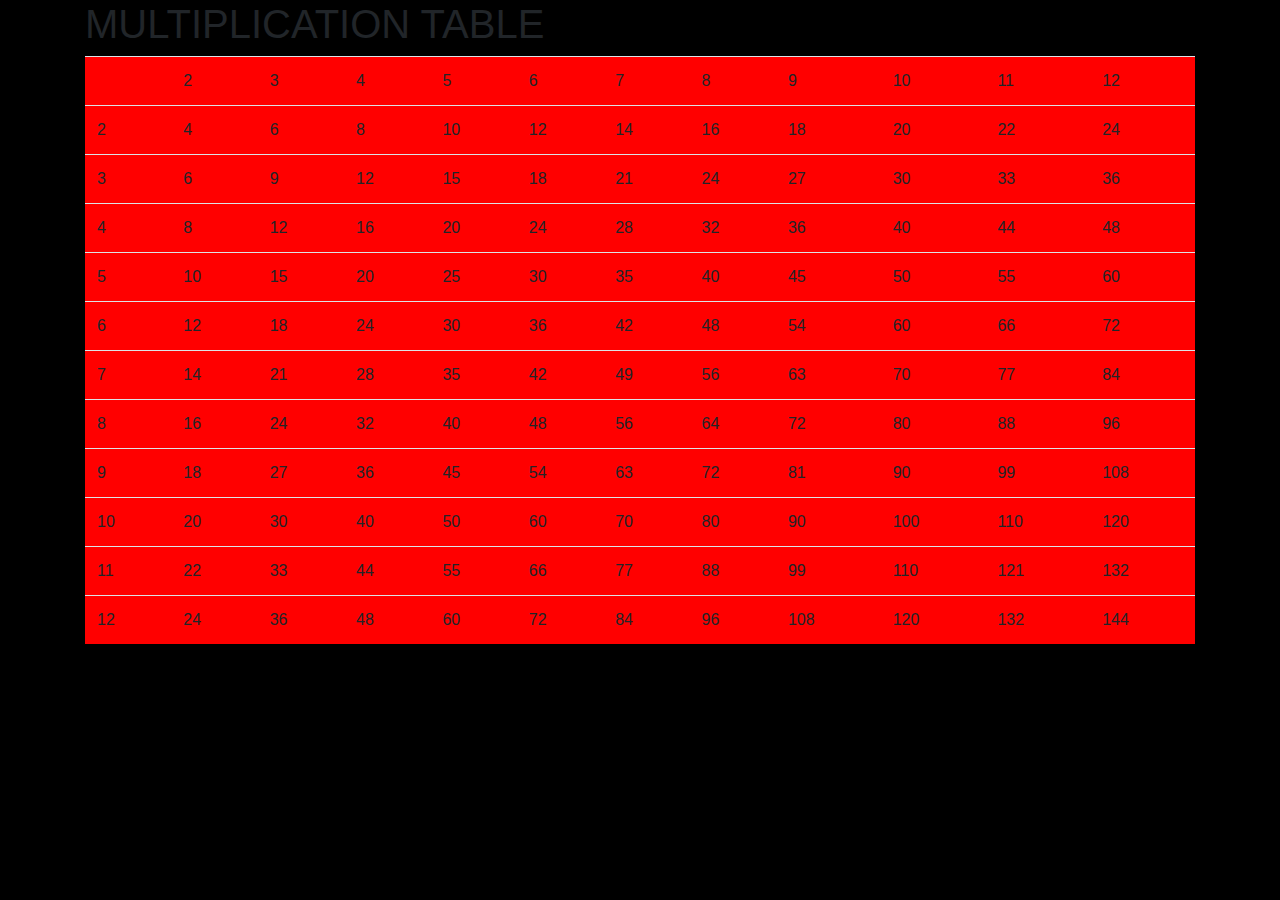
==== multiplication-table/index.html @ bf59615a "add all my file to my project" ====
<!DOCTYPE html>
<html lang="en">
<head>
    <meta charset="UTF-8">
    <meta http-equiv="X-UA-Compatible" content="IE=edge">
    <meta name="viewport" content="width=device-width, initial-scale=1.0">
    <title>Document</title>
    <link rel="stylesheet" href="css/bootstrap.css">
    <link rel="stylesheet" href="css/style.css">
</head>
<body>
    <div id="table" class="container">
        <table class="table">
            <h1>MULTIPLICATION TABLE</h1>
            <tr>
                <td></td>
                <td>2</td>
                <td>3</td>
                <td>4</td>
                <td>5</td>
                <td>6</td>
                <td>7</td>
                <td>8</td>
                <td>9</td>
                <td>10</td>
                <td>11</td>
                <td>12</td>
            </tr>

            <tr>
                <td>2</td>
                <td>4</td>
                <td>6</td>
                <td>8</td>
                <td>10</td>
                <td>12</td>
                <td>14</td>
                <td>16</td>
                <td>18</td>
                <td>20</td>
                <td>22</td>
                <td>24</td>
            </tr>

            <tr>
                <td>3</td>
                <td>6</td>
                <td>9</td>
                <td>12</td>
                <td>15</td>
                <td>18</td>
                <td>21</td>
                <td>24</td>
                <td>27</td>
                <td>30</td>
                <td>33</td>
                <td>36</td>
            </tr>

            <tr>
                <td>4</td>
                <td>8</td>
                <td>12</td>
                <td>16</td>
                <td>20</td>
                <td>24</td>
                <td>28</td>
                <td>32</td>
                <td>36</td>
                <td>40</td>
                <td>44</td>
                <td>48</td>
            </tr>

            <tr>
                <td>5</td>
                <td>10</td>
                <td>15</td>
                <td>20</td>
                <td>25</td>
                <td>30</td>
                <td>35</td>
                <td>40</td>
                <td>45</td>
                <td>50</td>
                <td>55</td>
                <td>60</td>
            </tr>

            <tr>
                <td>6</td>
                <td>12</td>
                <td>18</td>
                <td>24</td>
                <td>30</td>
                <td>36</td>
                <td>42</td>
                <td>48</td>
                <td>54</td>
                <td>60</td>
                <td>66</td>
                <td>72</td>
            </tr>

            <tr>
                <td>7</td>
                <td>14</td>
                <td>21</td>
                <td>28</td>
                <td>35</td>
                <td>42</td>
                <td>49</td>
                <td>56</td>
                <td>63</td>
                <td>70</td>
                <td>77</td>
                <td>84</td>
            </tr>

            <tr>
                <td>8</td>
                <td>16</td>
                <td>24</td>
                <td>32</td>
                <td>40</td>
                <td>48</td>
                <td>56</td>
                <td>64</td>
                <td>72</td>
                <td>80</td>
                <td>88</td>
                <td>96</td>
            </tr>

            <tr>
                <td>9</td>
                <td>18</td>
                <td>27</td>
                <td>36</td>
                <td>45</td>
                <td>54</td>
                <td>63</td>
                <td>72</td>
                <td>81</td>
                <td>90</td>
                <td>99</td>
                <td>108</td>
            </tr>

            <tr>
                <td>10</td>
                <td>20</td>
                <td>30</td>
                <td>40</td>
                <td>50</td>
                <td>60</td>
                <td>70</td>
                <td>80</td>
                <td>90</td>
                <td>100</td>
                <td>110</td>
                <td>120</td>
            </tr>

            <tr>
                <td>11</td>
                <td>22</td>
                <td>33</td>
                <td>44</td>
                <td>55</td>
                <td>66</td>
                <td>77</td>
                <td>88</td>
                <td>99</td>
                <td>110</td>
                <td>121</td>
                <td>132</td>
            </tr>

            <tr>
                <td>12</td>
                <td>24</td>
                <td>36</td>
                <td>48</td>
                <td>60</td>
                <td>72</td>
                <td>84</td>
                <td>96</td>
                <td>108</td>
                <td>120</td>
                <td>132</td>
                <td>144</td>
            </tr>
        </table>
    </div>
</body>
</html>
---- multiplication-table/css/style.css ----
tr{
    background-color: red;
}

body{
    background-color: black;
}

h1{
    
}
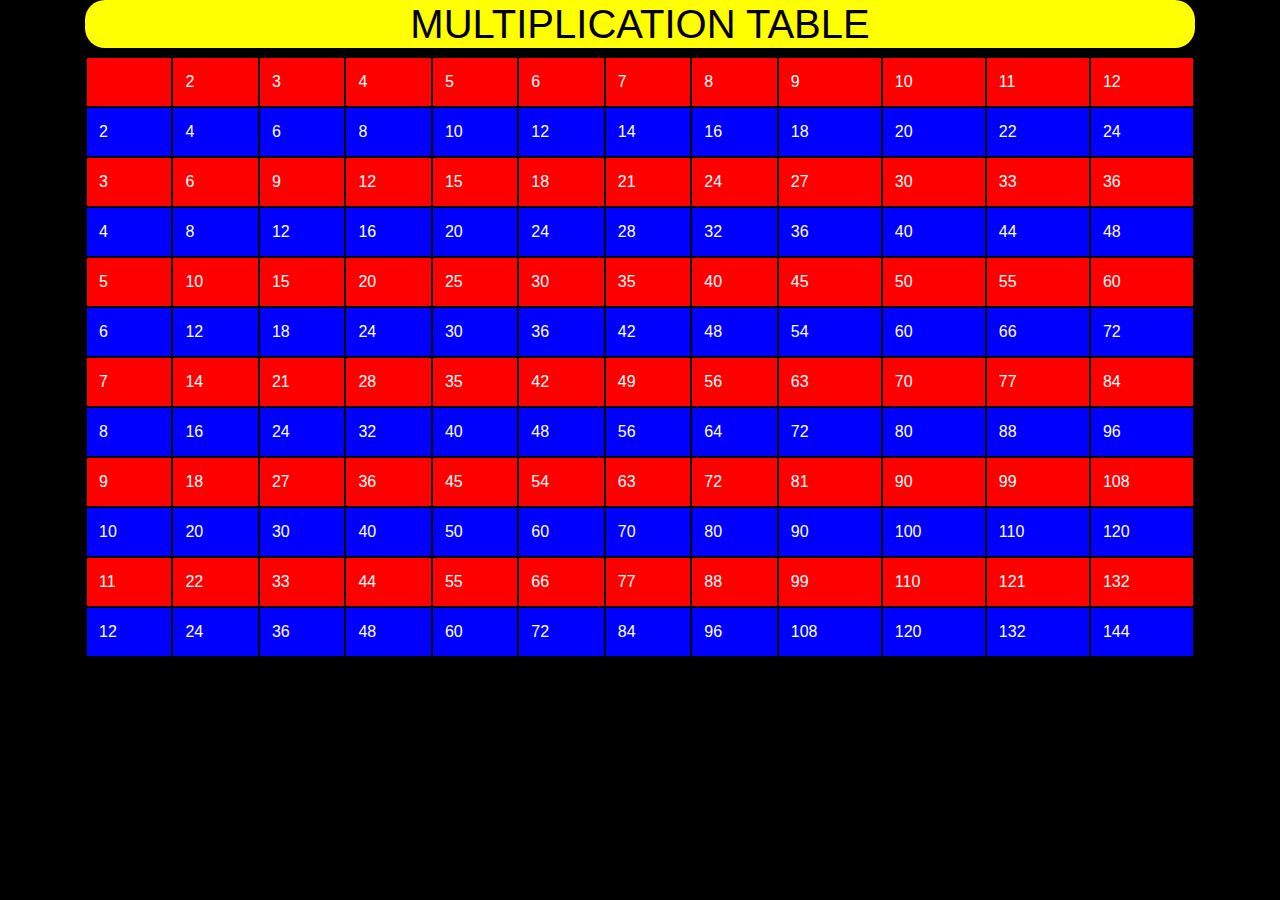
==== commit 5c861b7a: "add black background color to my project" ====
--- a/multiplication-table/index.html
+++ b/multiplication-table/index.html
@@ -27,7 +27,7 @@
                 <td>12</td>
             </tr>
 
-            <tr>
+            <tr class="num">
                 <td>2</td>
                 <td>4</td>
                 <td>6</td>
@@ -57,7 +57,7 @@
                 <td>36</td>
             </tr>
 
-            <tr>
+            <tr class="num">
                 <td>4</td>
                 <td>8</td>
                 <td>12</td>
@@ -87,7 +87,7 @@
                 <td>60</td>
             </tr>
 
-            <tr>
+            <tr class="num">
                 <td>6</td>
                 <td>12</td>
                 <td>18</td>
@@ -117,7 +117,7 @@
                 <td>84</td>
             </tr>
 
-            <tr>
+            <tr class="num">
                 <td>8</td>
                 <td>16</td>
                 <td>24</td>
@@ -147,7 +147,7 @@
                 <td>108</td>
             </tr>
 
-            <tr>
+            <tr class="num">
                 <td>10</td>
                 <td>20</td>
                 <td>30</td>
@@ -177,7 +177,7 @@
                 <td>132</td>
             </tr>
 
-            <tr>
+            <tr class="num">
                 <td>12</td>
                 <td>24</td>
                 <td>36</td>
--- a/multiplication-table/css/style.css
+++ b/multiplication-table/css/style.css
@@ -1,5 +1,7 @@
 tr{
     background-color: red;
+    border: 2px solid black;
+    color: white;
 }
 
 body{
@@ -7,7 +9,23 @@
 }
 
 h1{
-    
+    color: black;
+    text-align: center;
+    background-color: yellow;
+    border-radius: 20px;
+}
+
+table{
+    border: 2px solid black;
+}
+
+td{
+    border: 2px solid black;
+}
+
+
+.num{
+    background-color: blue;
 }
 
 
@@ -19,8 +37,3 @@
 
 
 
-
-
-
-
-
